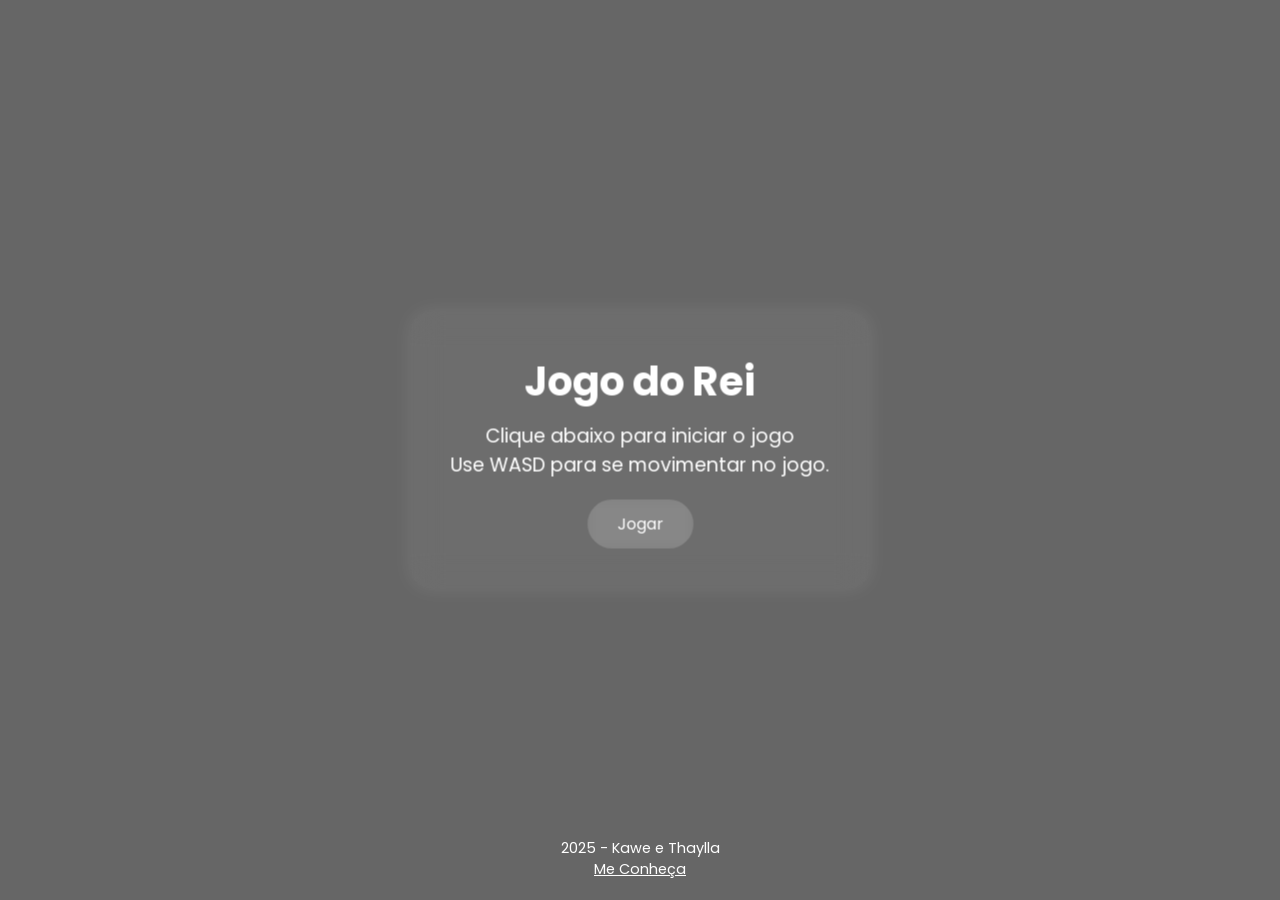
==== index.html @ 6b82ce6b "index" ====
<!DOCTYPE html>
<html lang="pt-br">
<head>
  <meta charset="UTF-8" />
  <meta name="viewport" content="width=device-width, initial-scale=1.0"/>
  <link rel="stylesheet" href="styles.css" />
  <title>tngl</title>
</head>
<body>

  <video autoplay muted loop playsinline id="background-video">
    <source src="1.mp4" type="video/mp4" />
    Seu navegador não suporta vídeo HTML5.
  </video>

  <div class="overlay"></div>

  <div class="container">
    <h1>Jogo do Rei</h1>
    <p>Clique abaixo para iniciar o jogo
        <br>Use WASD para se movimentar no jogo.
    </p>
    <button class="btn" onclick="mostrarAviso()">Jogar</button>

  </div>

  <div id="popup" class="popup">
    <div class="popup-content">
      <p>Antes de começar, leia isso com atenção:</p>
      <p style="margin-top: 10px;">Este projeto é totalmente open source. Você pode usar e modificar à vontade, só peço que mantenha os créditos. Contato: zwhitezinn (Discord).</p>
      <button onclick="continuar()" class="btn" style="margin-top: 20px;">OK</button>
    </div>
  </div>

  <footer>
    <p>2025 - Kawe e Thaylla</p>
    <nav>
      <ul>
        <li><a href="https://vicentee55.github.io/vicente/">Me Conheça</a></li>
      </ul>
    </nav>
  </footer>

  <script>
    function mostrarAviso() {
      document.getElementById('popup').style.display = 'flex';
    }
  
    function continuar() {
      window.location.href = 'https://vicentee55.github.io/rei/'; // substitua pelo seu link
    }
  </script>

</body>
</html>
---- styles.css ----
@import url('https://fonts.googleapis.com/css2?family=Poppins:wght@300;500;700&display=swap');

* {
  margin: 0;
  padding: 0;
  box-sizing: border-box;
  font-family: 'Poppins', sans-serif;
}

body, html {
  height: 100%;
  overflow: hidden;
}

#background-video {
  position: fixed;
  right: 0;
  bottom: 0;
  min-width: 100%;
  min-height: 100%;
  object-fit: cover;
  z-index: -2;
}

.overlay {
  position: fixed;
  width: 100%;
  height: 100%;
  background: rgba(0,0,0,0.6);
  backdrop-filter: blur(8px);
  z-index: -1;
}

.container {
  position: absolute;
  top: 50%;
  left: 50%;
  transform: translate(-50%, -50%);
  background: rgba(255, 255, 255, 0.05);
  padding: 40px;
  border-radius: 20px;
  text-align: center;
  color: #fff;
  backdrop-filter: blur(15px);
  box-shadow: 0 0 20px rgba(255, 255, 255, 0.1);
}

.container h1 {
  font-size: 2.5rem;
  margin-bottom: 10px;
}

.container p {
  font-size: 1.2rem;
  margin-bottom: 20px;
}

.btn {
  padding: 12px 30px;
  border: none;
  border-radius: 30px;
  background: #ffffff22;
  color: white;
  font-size: 1rem;
  cursor: pointer;
  transition: all 0.3s ease;
  backdrop-filter: blur(5px);
}

.btn:hover {
  background: #ffffff44;
  transform: scale(1.05);
}

footer {
  position: absolute;
  bottom: 20px;
  width: 100%;
  text-align: center;
  color: #fff;
  font-size: 0.9rem;
}

footer a {
  color: #fff;
  text-decoration: underline;
}

.popup {
    display: none;
    position: fixed;
    top: 0; left: 0;
    width: 100%;
    height: 100%;
    background: rgba(0, 0, 0, 0.6);
    backdrop-filter: blur(5px);
    justify-content: center;
    align-items: center;
    z-index: 10;
  }
  
  .popup-content {
    background: #222;
    color: #fff;
    padding: 30px;
    border-radius: 15px;
    text-align: center;
    max-width: 400px;
    box-shadow: 0 0 15px rgba(255, 255, 255, 0.1);
  }
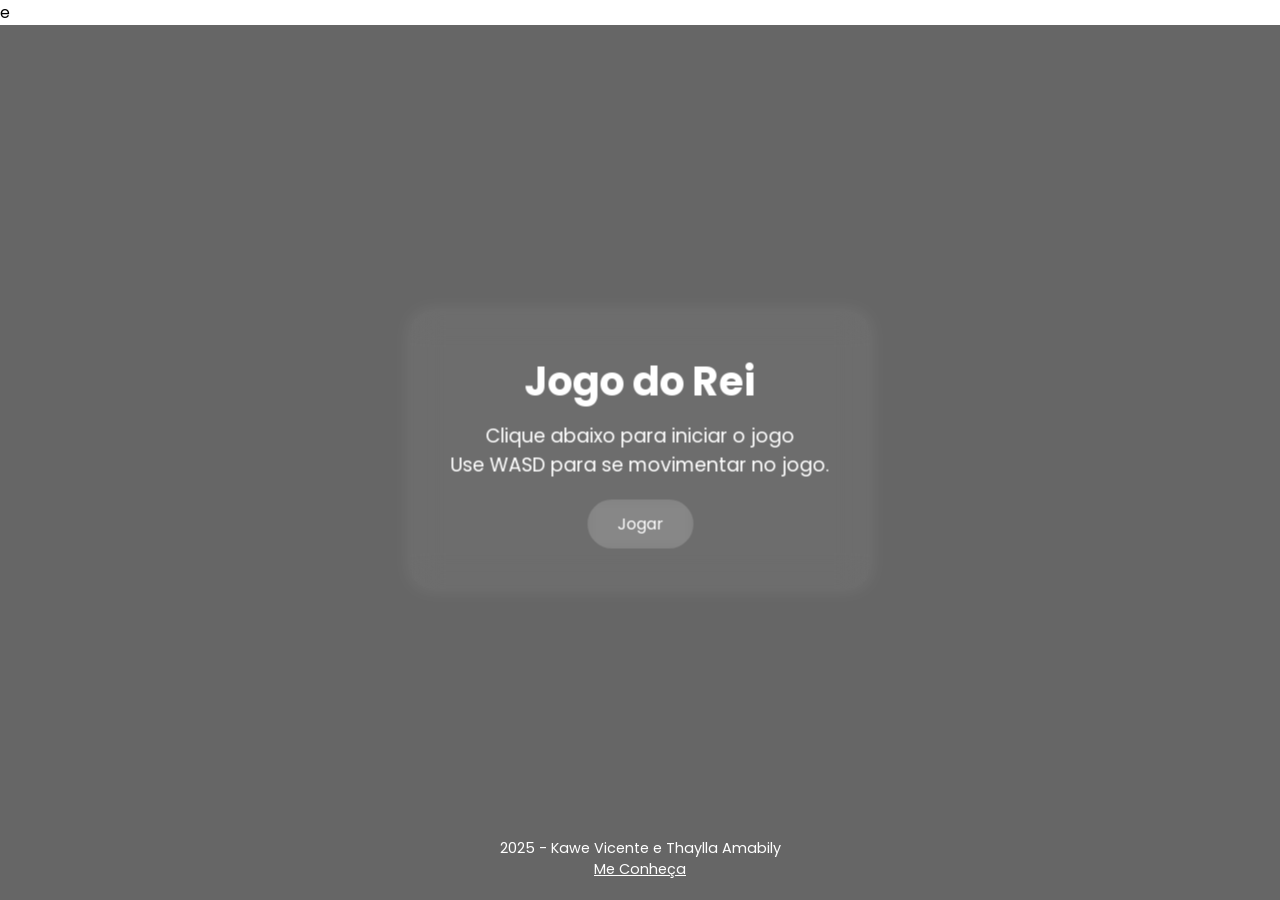
==== commit d6202706: "t" ====
--- a/index.html
+++ b/index.html
@@ -1,4 +1,4 @@
-<!DOCTYPE html>
+e<!DOCTYPE html>
 <html lang="pt-br">
 <head>
   <meta charset="UTF-8" />
@@ -33,7 +33,7 @@
   </div>
 
   <footer>
-    <p>2025 - Kawe e Thaylla</p>
+    <p>2025 - Kawe Vicente e Thaylla Amabily</p>
     <nav>
       <ul>
         <li><a href="https://vicentee55.github.io/vicente/">Me Conheça</a></li>
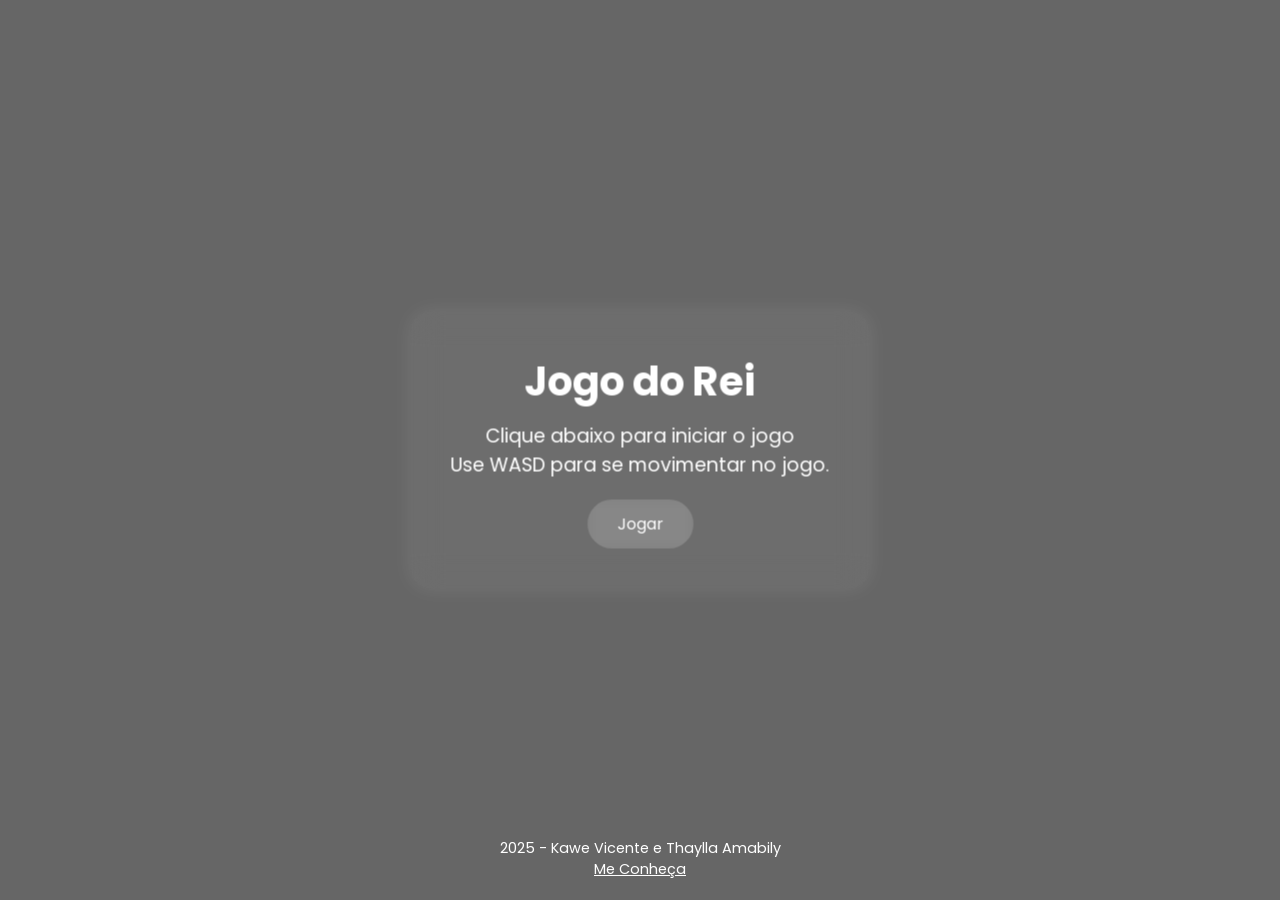
==== commit 5479b27b: "Update index.html" ====
--- a/index.html
+++ b/index.html
@@ -1,4 +1,4 @@
-e<!DOCTYPE html>
+<!DOCTYPE html>
 <html lang="pt-br">
 <head>
   <meta charset="UTF-8" />
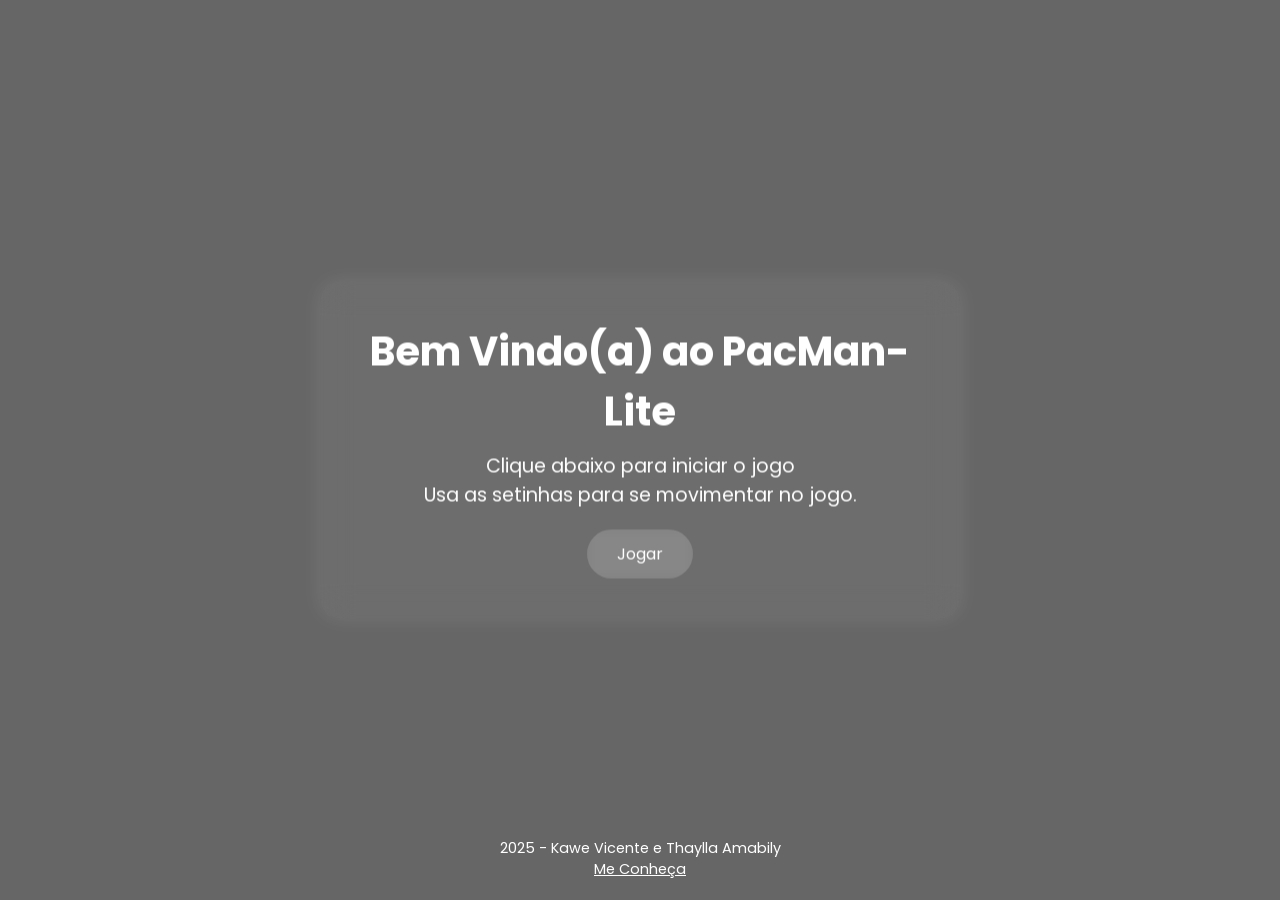
==== commit 8f597ada: "55" ====
--- a/index.html
+++ b/index.html
@@ -16,9 +16,9 @@
   <div class="overlay"></div>
 
   <div class="container">
-    <h1>Jogo do Rei</h1>
+    <h1>Bem Vindo(a) ao PacMan-Lite</h1>
     <p>Clique abaixo para iniciar o jogo
-        <br>Use WASD para se movimentar no jogo.
+        <br>Usa as setinhas para se movimentar no jogo.
     </p>
     <button class="btn" onclick="mostrarAviso()">Jogar</button>
 
@@ -47,7 +47,7 @@
     }
   
     function continuar() {
-      window.location.href = 'https://vicentee55.github.io/rei/'; // substitua pelo seu link
+      window.location.href = 'https://vicentee55.github.io/pm-lite/';
     }
   </script>
 
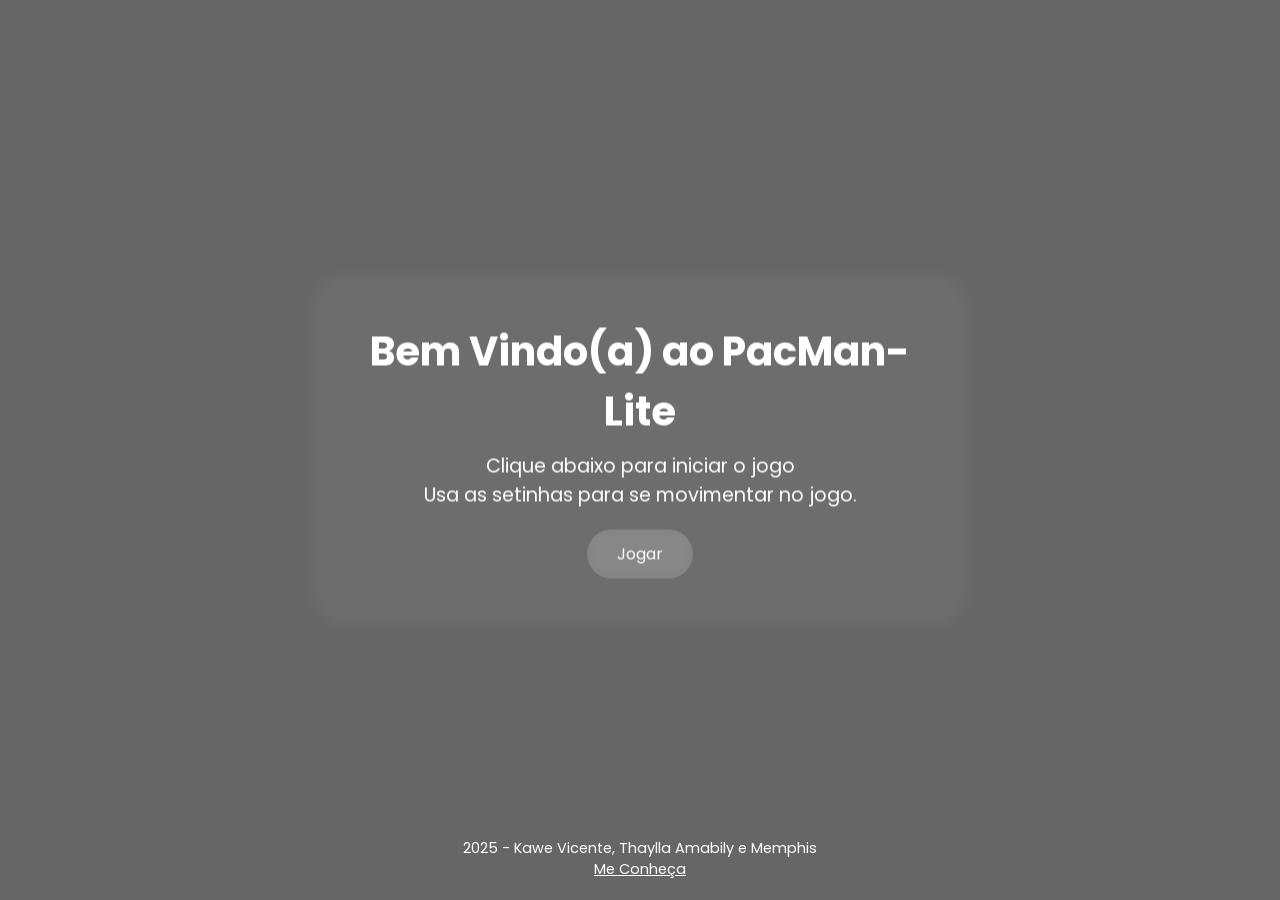
==== commit a7c72fd0: "tt" ====
--- a/index.html
+++ b/index.html
@@ -33,7 +33,7 @@
   </div>
 
   <footer>
-    <p>2025 - Kawe Vicente e Thaylla Amabily</p>
+    <p>2025 - Kawe Vicente, Thaylla Amabily e Memphis</p>
     <nav>
       <ul>
         <li><a href="https://vicentee55.github.io/vicente/">Me Conheça</a></li>
